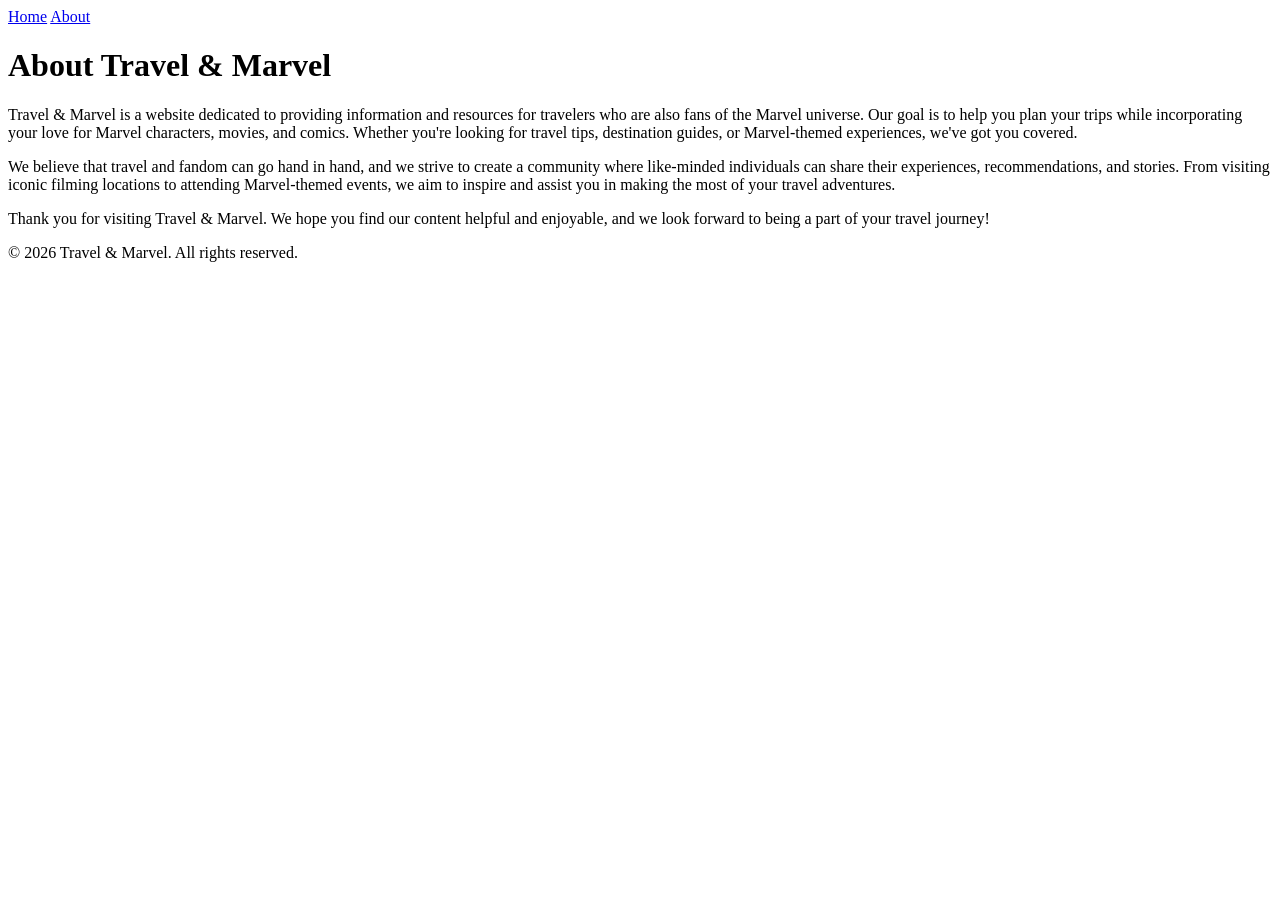
==== about.html @ 1c7f72fc "removed duplicate files" ====
<!DOCTYPE html>
<html lang="en">
    <head>
        <meta charset="UTF-8">
        <meta name="viewport" content="width=device-width, initial-scale=1.0">
        <title>About Travel & Marvel</title>
    </head>
    <body>
        <nav>
            <a href="travelandmarvel.html">Home</a>
            <a href="about.html" class="active">About</a>
        </nav>
        <main>
            <h1>About Travel & Marvel</h1>
            <p>Travel & Marvel is a website dedicated to providing information and resources for travelers who are also fans of the Marvel universe. Our goal is to help you plan your trips while incorporating your love for Marvel characters, movies, and comics. Whether you're looking for travel tips, destination guides, or Marvel-themed experiences, we've got you covered.</p>
            <p>We believe that travel and fandom can go hand in hand, and we strive to create a community where like-minded individuals can share their experiences, recommendations, and stories. From visiting iconic filming locations to attending Marvel-themed events, we aim to inspire and assist you in making the most of your travel adventures.</p>
            <p>Thank you for visiting Travel & Marvel. We hope you find our content helpful and enjoyable, and we look forward to being a part of your travel journey!</p>
         </main>
        <footer>
            <p>&copy; 2026 Travel & Marvel. All rights reserved.</p>
        
            
    </body>
</html>
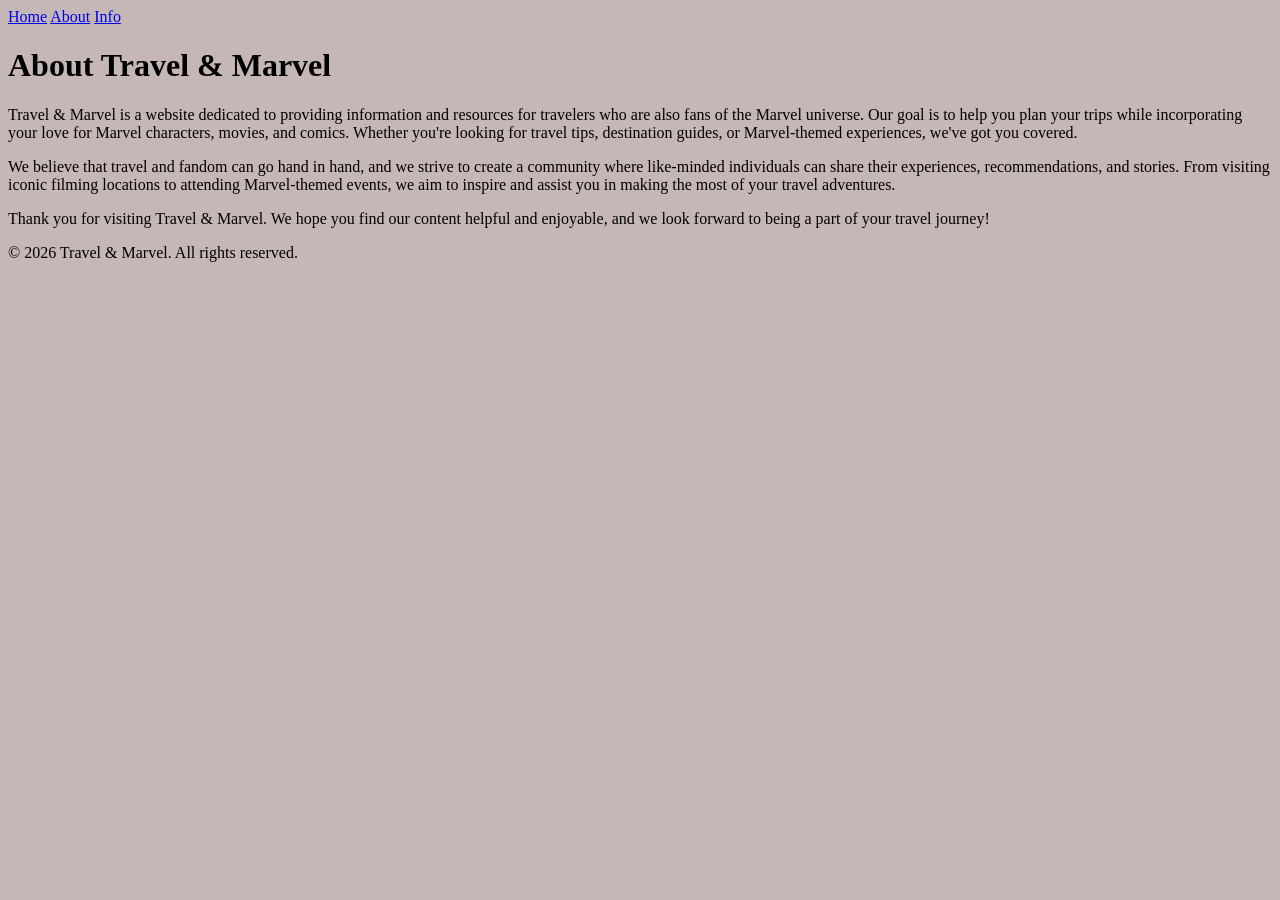
==== commit 34781840: "created info.html and updated travelandmarvel.html, about.html, and style.css to include new links a" ====
--- a/about.html
+++ b/about.html
@@ -4,11 +4,14 @@
         <meta charset="UTF-8">
         <meta name="viewport" content="width=device-width, initial-scale=1.0">
         <title>About Travel & Marvel</title>
+        <link rel="stylesheet" href="style.css">
     </head>
+
     <body>
         <nav>
             <a href="travelandmarvel.html">Home</a>
             <a href="about.html" class="active">About</a>
+            <a href="info.html">Info</a>
         </nav>
         <main>
             <h1>About Travel & Marvel</h1>
--- a/style.css
+++ b/style.css
@@ -0,0 +1,3 @@
+body{
+    background-color: #c6b7b7;
+}
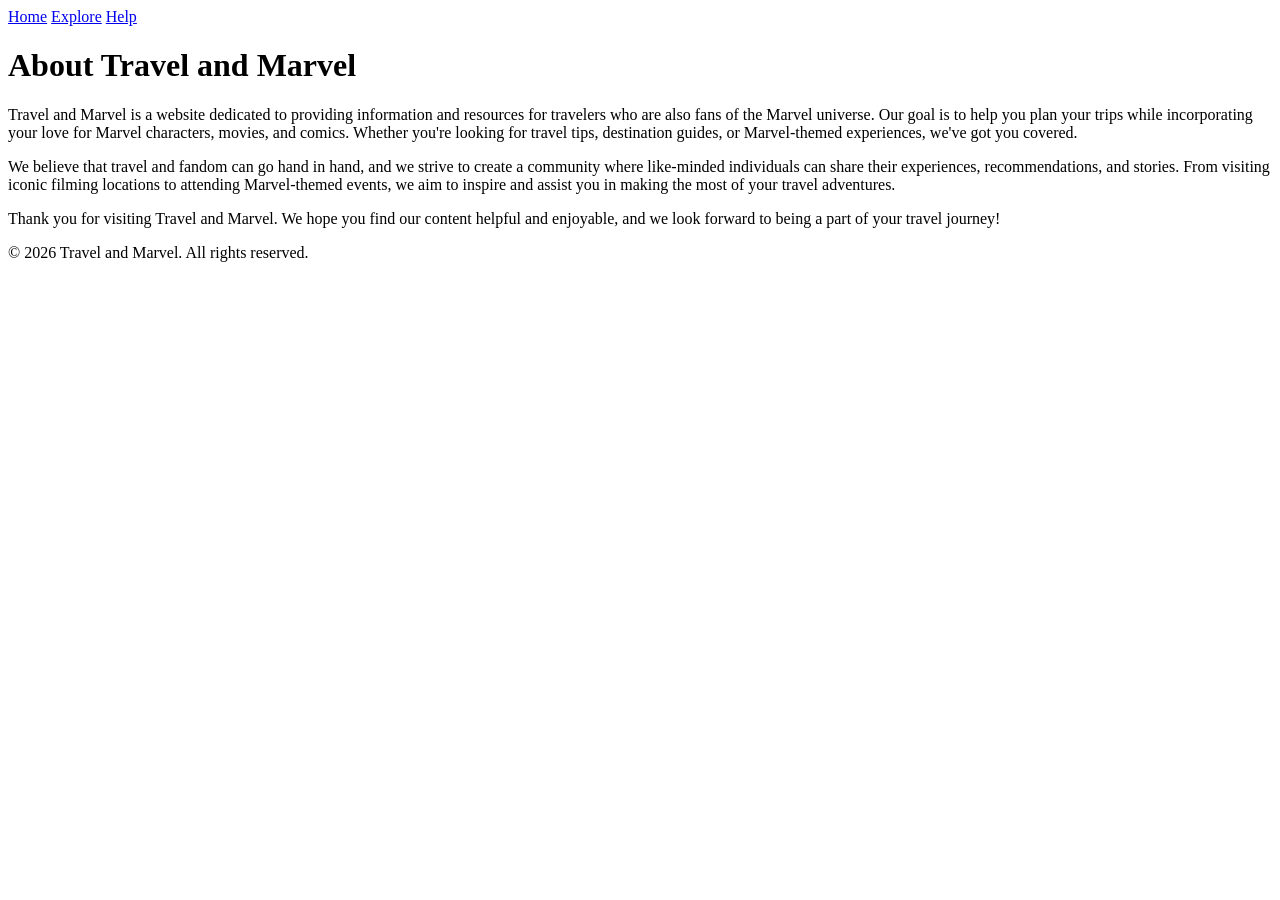
==== commit bd4acedd: "Merge pull request #2 from Ivy94Kemmy/main ." ====
--- a/about.html
+++ b/about.html
@@ -1,26 +1,26 @@
 <!DOCTYPE html>
 <html lang="en">
-    <head>
+    <head >
         <meta charset="UTF-8">
         <meta name="viewport" content="width=device-width, initial-scale=1.0">
-        <title>About Travel & Marvel</title>
-        <link rel="stylesheet" href="style.css">
+        <title>About Travel and Marvel</title>
+        <link rel="stylesheet" href="styles.css">
     </head>
-
     <body>
         <nav>
-            <a href="travelandmarvel.html">Home</a>
-            <a href="about.html" class="active">About</a>
-            <a href="info.html">Info</a>
+            
+                <a href="index.html">Home</a>
+                <a href="about.html">Explore</a>
+                <a href="info.html">Help</a>
         </nav>
         <main>
-            <h1>About Travel & Marvel</h1>
-            <p>Travel & Marvel is a website dedicated to providing information and resources for travelers who are also fans of the Marvel universe. Our goal is to help you plan your trips while incorporating your love for Marvel characters, movies, and comics. Whether you're looking for travel tips, destination guides, or Marvel-themed experiences, we've got you covered.</p>
+            <h1>About Travel and Marvel</h1>
+            <p>Travel and Marvel is a website dedicated to providing information and resources for travelers who are also fans of the Marvel universe. Our goal is to help you plan your trips while incorporating your love for Marvel characters, movies, and comics. Whether you're looking for travel tips, destination guides, or Marvel-themed experiences, we've got you covered.</p>
             <p>We believe that travel and fandom can go hand in hand, and we strive to create a community where like-minded individuals can share their experiences, recommendations, and stories. From visiting iconic filming locations to attending Marvel-themed events, we aim to inspire and assist you in making the most of your travel adventures.</p>
-            <p>Thank you for visiting Travel & Marvel. We hope you find our content helpful and enjoyable, and we look forward to being a part of your travel journey!</p>
+            <p>Thank you for visiting Travel and Marvel. We hope you find our content helpful and enjoyable, and we look forward to being a part of your travel journey!</p>
          </main>
-        <footer>
-            <p>&copy; 2026 Travel & Marvel. All rights reserved.</p>
+        <footer>        
+            <p>&copy; 2026 Travel and Marvel. All rights reserved.</p>
         
             
     </body>
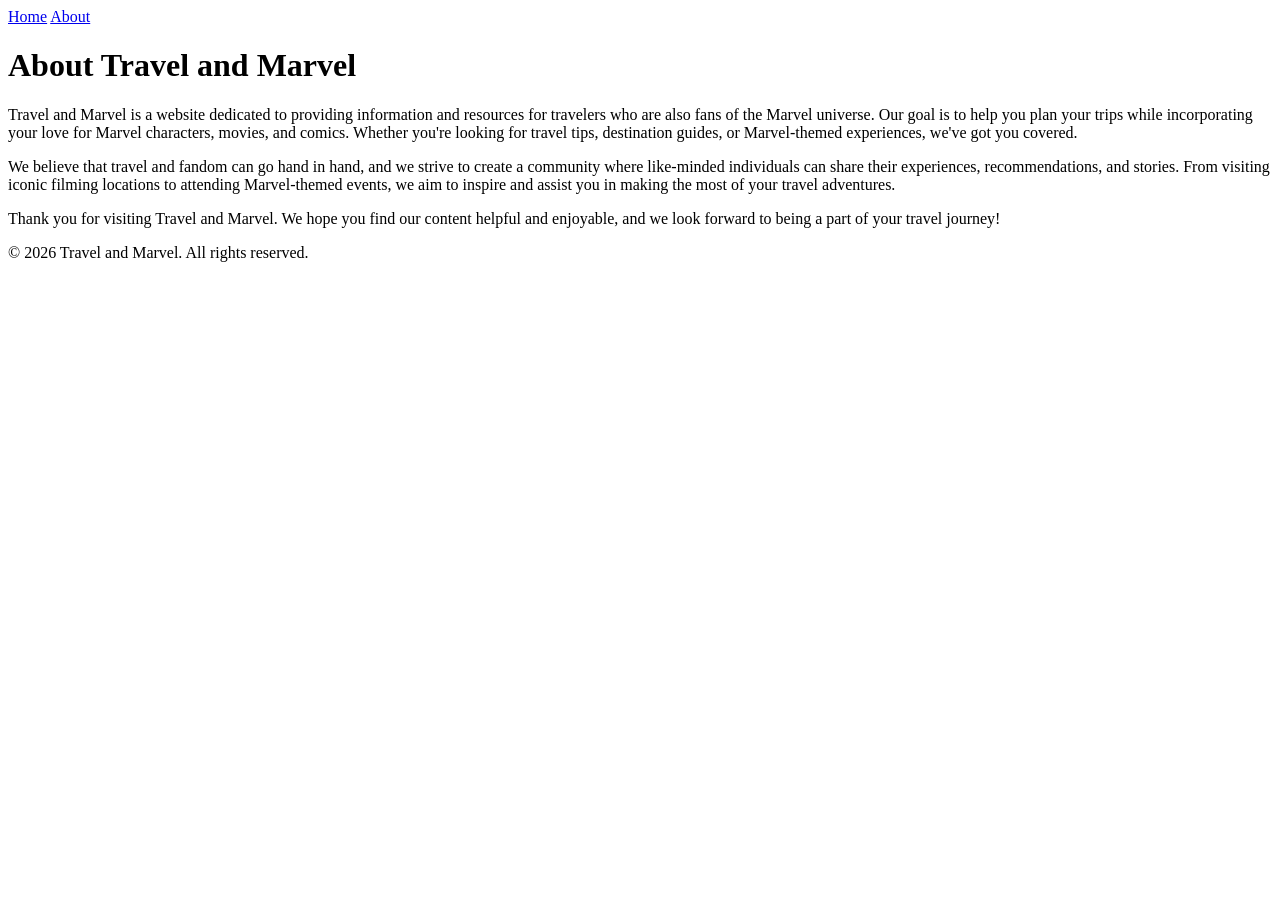
==== commit 3cc0126c: "update the logo then revoked changes to the about page and home page to reflect the new logo and nav" ====
--- a/about.html
+++ b/about.html
@@ -4,14 +4,12 @@
         <meta charset="UTF-8">
         <meta name="viewport" content="width=device-width, initial-scale=1.0">
         <title>About Travel and Marvel</title>
-        <link rel="stylesheet" href="styles.css">
     </head>
     <body>
         <nav>
-            
-                <a href="index.html">Home</a>
-                <a href="about.html">Explore</a>
-                <a href="info.html">Help</a>
+                <a href="travelandmarvel.html">Home</a>
+                <a href="about.html">About</a>
+                
         </nav>
         <main>
             <h1>About Travel and Marvel</h1>
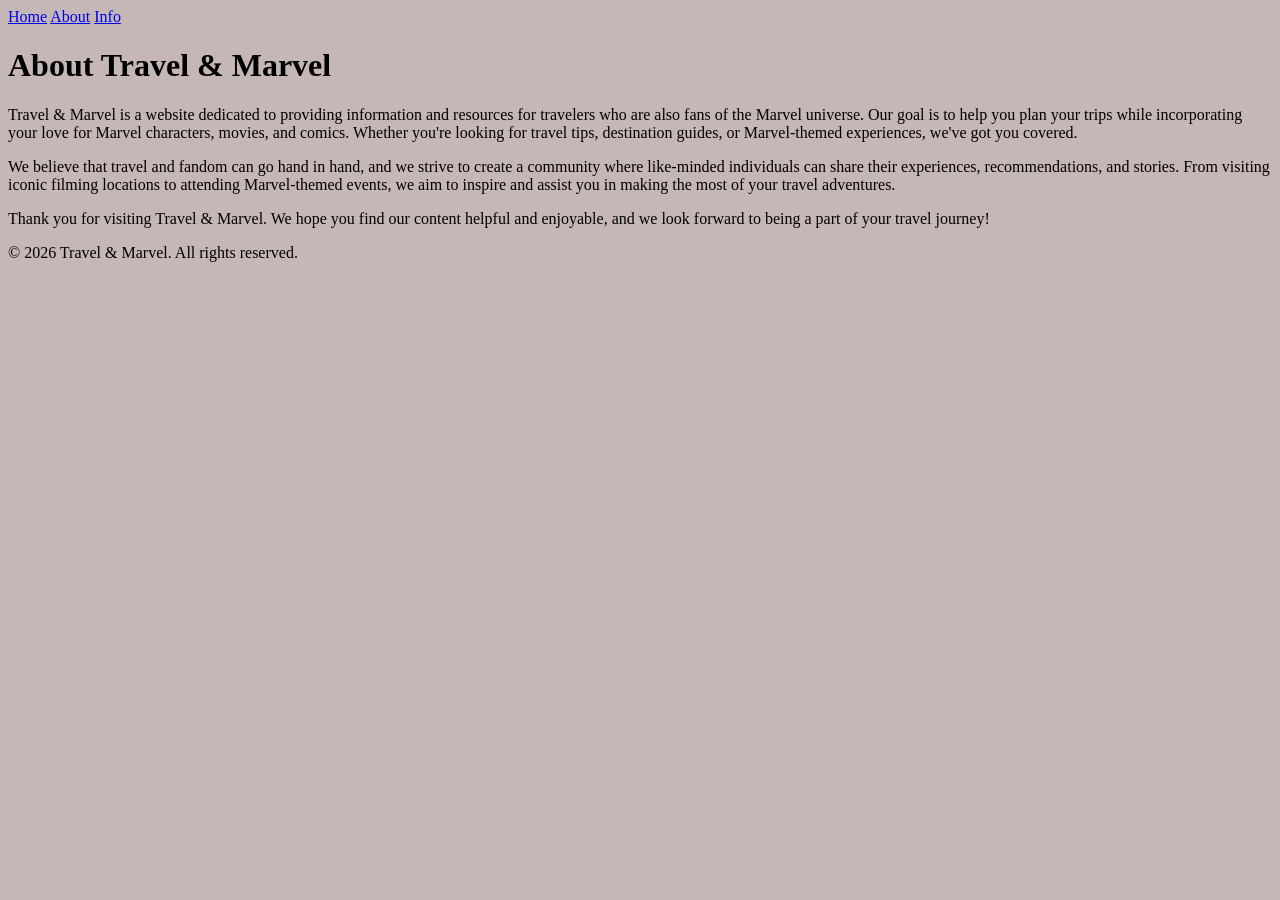
==== commit 297ab8c2: "Merge be5400591410421fc845dd126b8ba10356dfc44c into 5a952cb0677a21825c964228a61cbe49833abc6c" ====
--- a/about.html
+++ b/about.html
@@ -1,24 +1,26 @@
 <!DOCTYPE html>
 <html lang="en">
-    <head >
+    <head>
         <meta charset="UTF-8">
         <meta name="viewport" content="width=device-width, initial-scale=1.0">
-        <title>About Travel and Marvel</title>
+        <title>About Travel & Marvel</title>
+        <link rel="stylesheet" href="style.css">
     </head>
+
     <body>
         <nav>
-                <a href="travelandmarvel.html">Home</a>
-                <a href="about.html">About</a>
-                
+            <a href="travelandmarvel.html">Home</a>
+            <a href="about.html" class="active">About</a>
+            <a href="info.html">Info</a>
         </nav>
         <main>
-            <h1>About Travel and Marvel</h1>
-            <p>Travel and Marvel is a website dedicated to providing information and resources for travelers who are also fans of the Marvel universe. Our goal is to help you plan your trips while incorporating your love for Marvel characters, movies, and comics. Whether you're looking for travel tips, destination guides, or Marvel-themed experiences, we've got you covered.</p>
+            <h1>About Travel & Marvel</h1>
+            <p>Travel & Marvel is a website dedicated to providing information and resources for travelers who are also fans of the Marvel universe. Our goal is to help you plan your trips while incorporating your love for Marvel characters, movies, and comics. Whether you're looking for travel tips, destination guides, or Marvel-themed experiences, we've got you covered.</p>
             <p>We believe that travel and fandom can go hand in hand, and we strive to create a community where like-minded individuals can share their experiences, recommendations, and stories. From visiting iconic filming locations to attending Marvel-themed events, we aim to inspire and assist you in making the most of your travel adventures.</p>
-            <p>Thank you for visiting Travel and Marvel. We hope you find our content helpful and enjoyable, and we look forward to being a part of your travel journey!</p>
+            <p>Thank you for visiting Travel & Marvel. We hope you find our content helpful and enjoyable, and we look forward to being a part of your travel journey!</p>
          </main>
-        <footer>        
-            <p>&copy; 2026 Travel and Marvel. All rights reserved.</p>
+        <footer>
+            <p>&copy; 2026 Travel & Marvel. All rights reserved.</p>
         
             
     </body>
--- a/style.css
+++ b/style.css
@@ -0,0 +1,3 @@
+body{
+    background-color: #c6b7b7;
+}
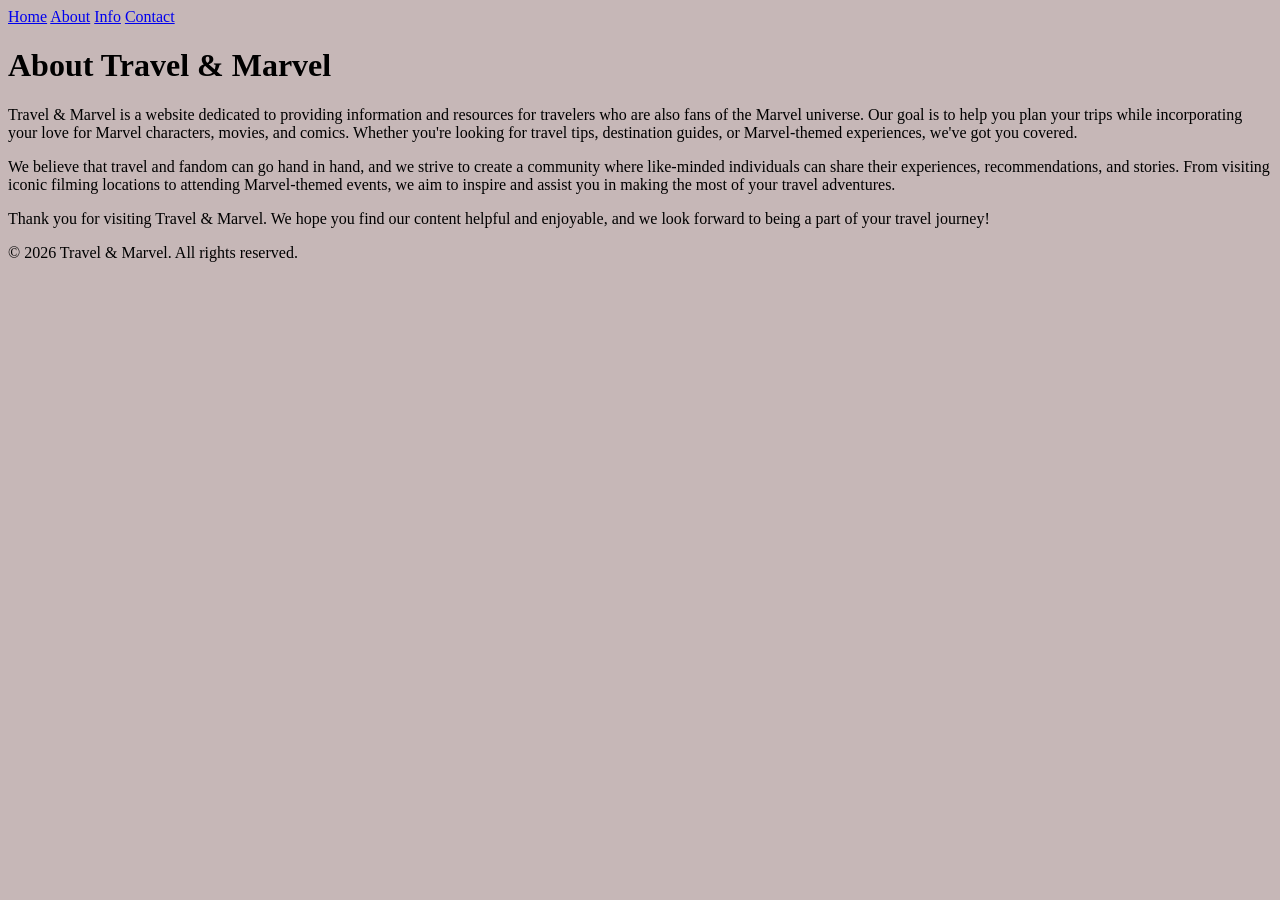
==== commit 4fe7a47e: ""added 07123456789 or 07987654321. Email us at info@travelandmarvel.com Relaxation.jpg"" ====
--- a/about.html
+++ b/about.html
@@ -12,6 +12,7 @@
             <a href="travelandmarvel.html">Home</a>
             <a href="about.html" class="active">About</a>
             <a href="info.html">Info</a>
+            <a href="contact.html">Contact</a>
         </nav>
         <main>
             <h1>About Travel & Marvel</h1>
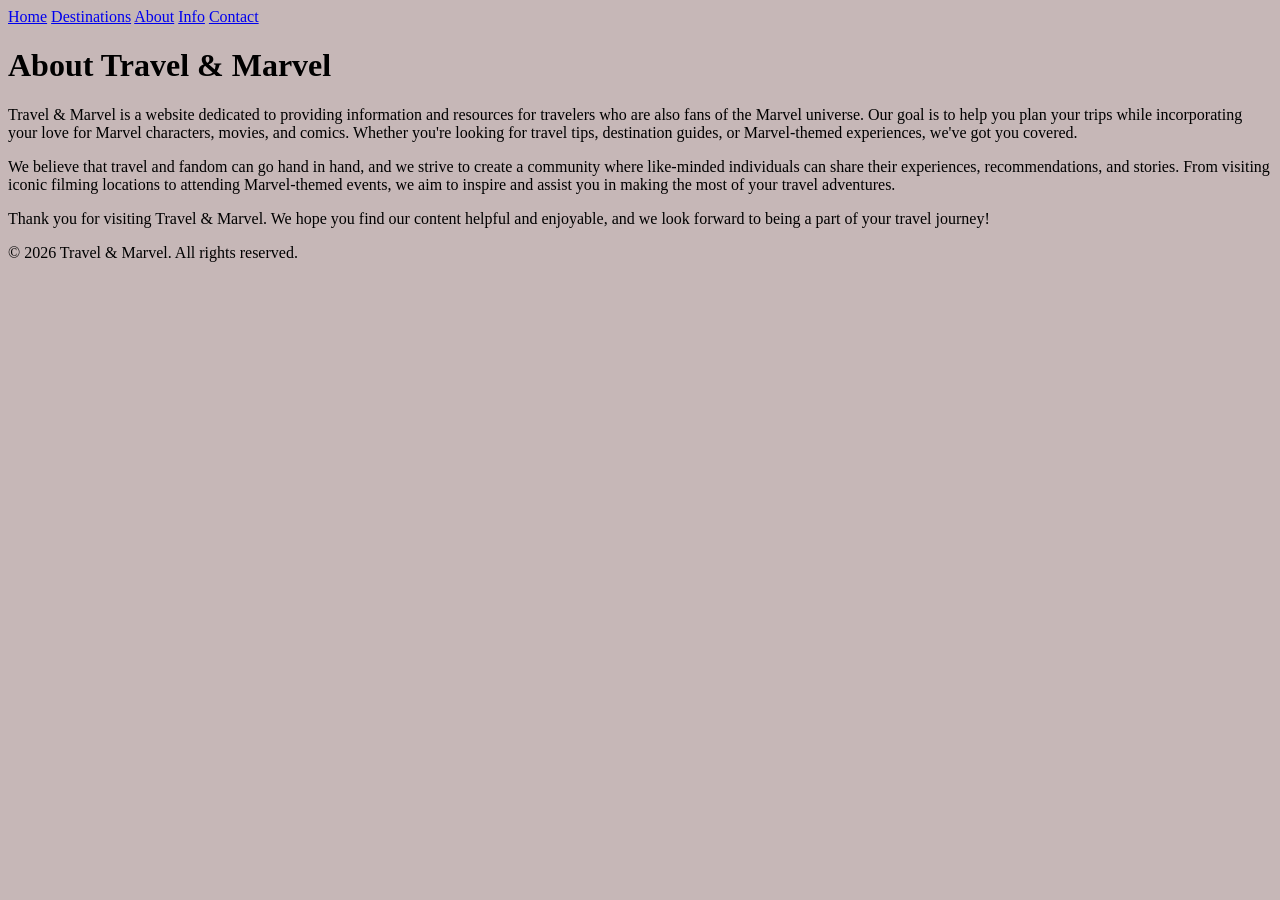
==== commit f914cccc: "added destinations.html link" ====
--- a/about.html
+++ b/about.html
@@ -10,6 +10,7 @@
     <body>
         <nav>
             <a href="travelandmarvel.html">Home</a>
+            <a href="destinations.html">Destinations</a>
             <a href="about.html" class="active">About</a>
             <a href="info.html">Info</a>
             <a href="contact.html">Contact</a>
